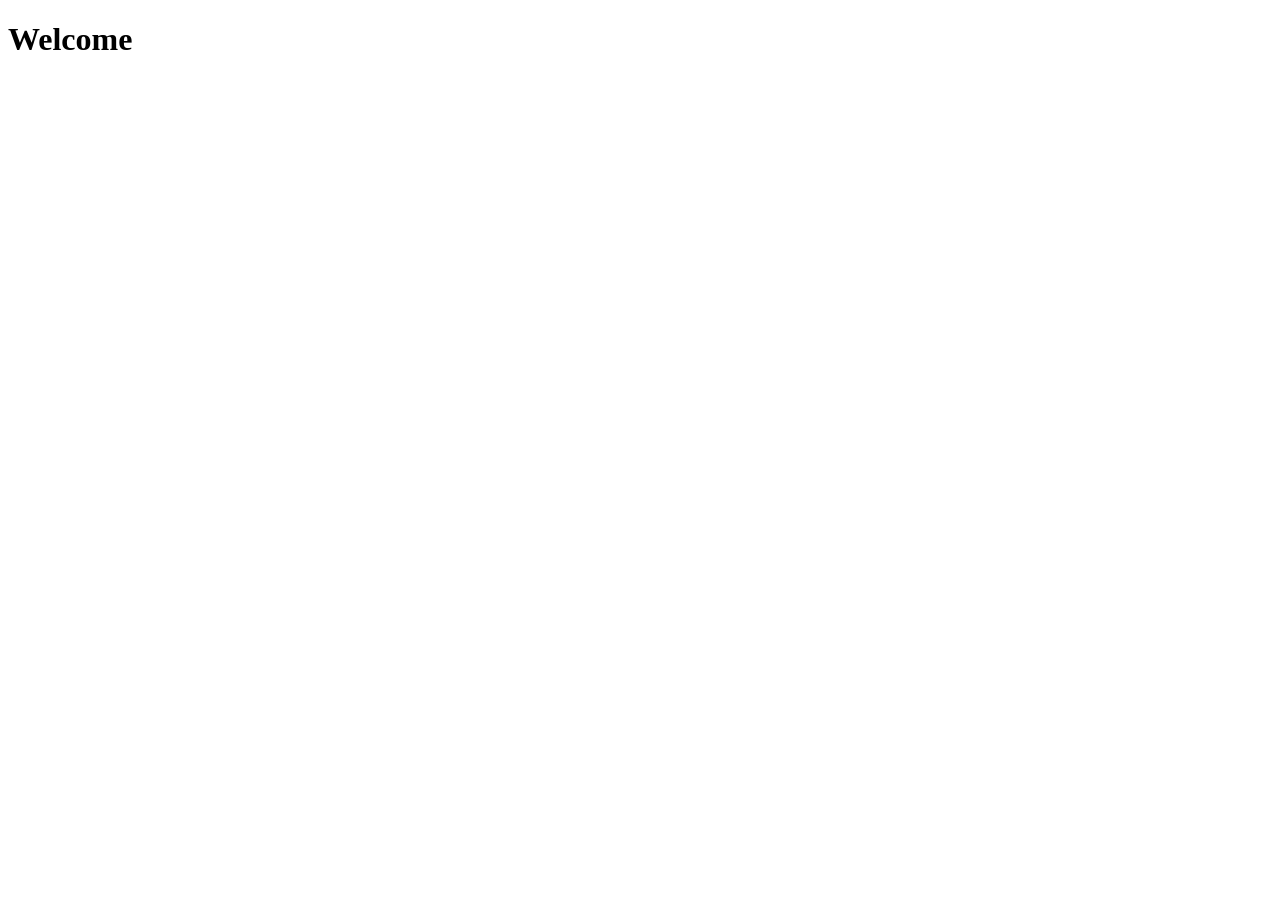
==== index.html @ a7494930 "first commit" ====
<!DOCTYPE html>
<html lang="en">
<head>
    <meta charset="UTF-8">
    <meta name="viewport" content="width=device-width, initial-scale=1.0">
    <title>MDN JavaScript tutorials</title>
</head>
<body>
    <h1> Welcome</h1>
    
</body>
</html>
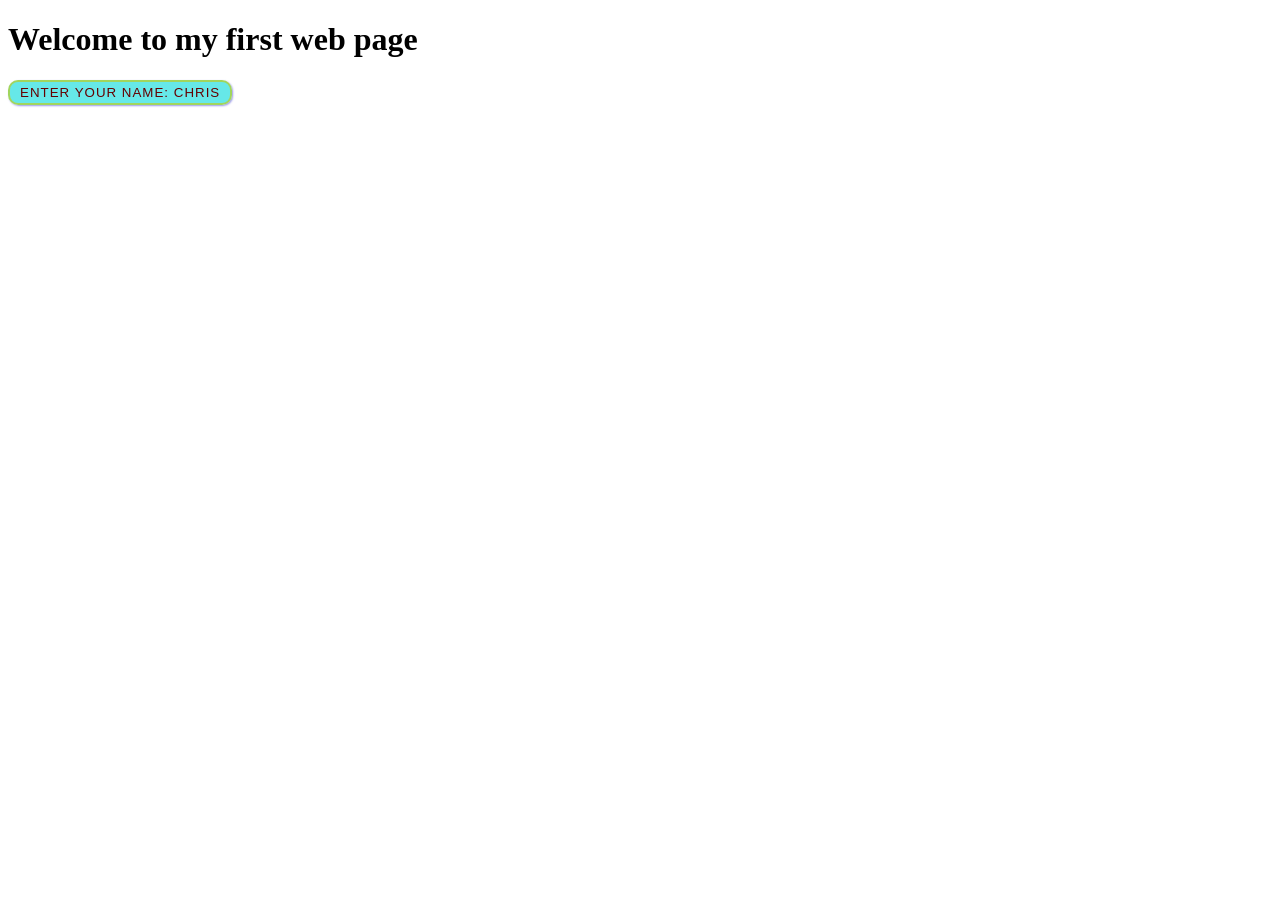
==== commit 37203772: "Added EventListener to button" ====
--- a/index.html
+++ b/index.html
@@ -3,10 +3,16 @@
 <head>
     <meta charset="UTF-8">
     <meta name="viewport" content="width=device-width, initial-scale=1.0">
+    <link rel="stylesheet" href="style.css" /> 
+    <!-- <script src="javascript.js" rel="javascript"> </script> -->
+    <!-- <link rel="javascript" href="javascript.js"/>  -->
+     
     <title>MDN JavaScript tutorials</title>
 </head>
 <body>
-    <h1> Welcome</h1>
+    <h1>Welcome to my first web page </h1>
+    <button>Enter your name: Chris</button>
     
 </body>
+<script type="module" src="javascript.js" defer> </script>
 </html>
--- a/style.css
+++ b/style.css
@@ -0,0 +1,13 @@
+button {
+    font-family: "Helvetica Neue", "Helvetica", sans-serif;
+    letter-spacing: 1px;
+    text-transform: uppercase;
+    border: 2px solid rgb(200 200 0/ 60%);
+    background-color: rgb(0 217 217 / 60%);
+    color: rgb(100 0 0 /100%);
+    box-shadow: 1px 1px 2px rgb(0 0 200 / 40%);
+    border-radius: 10px;
+    padding: 3px 10px;
+    cursor: pointer;
+
+}
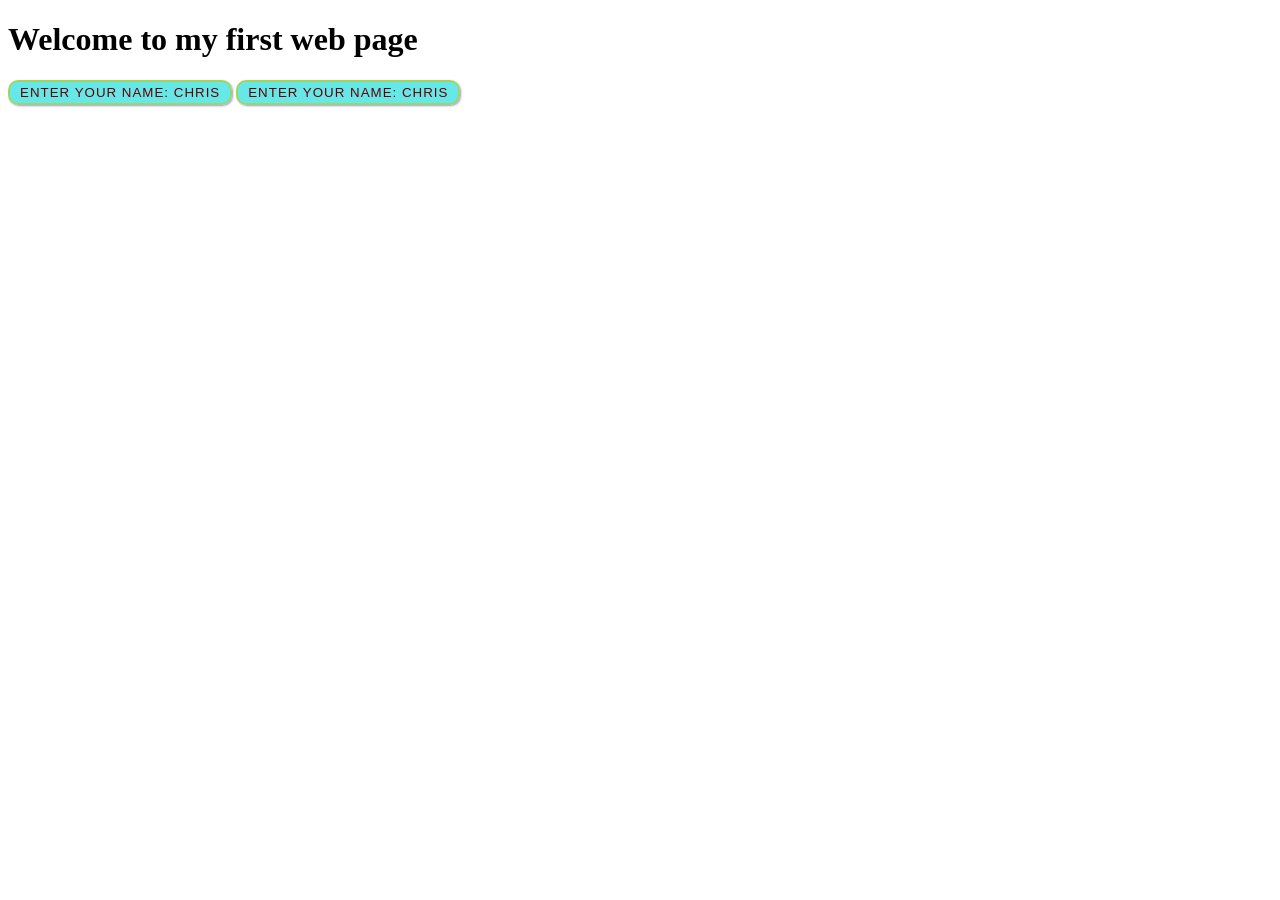
==== commit 6853f8f0: "Added two players" ====
--- a/index.html
+++ b/index.html
@@ -11,7 +11,8 @@
 </head>
 <body>
     <h1>Welcome to my first web page </h1>
-    <button>Enter your name: Chris</button>
+    <button id="player1">Enter your name: Chris</button>
+    <button id="player2"> Enter your name: Chris</button>
     
 </body>
 <script type="module" src="javascript.js" defer> </script>
